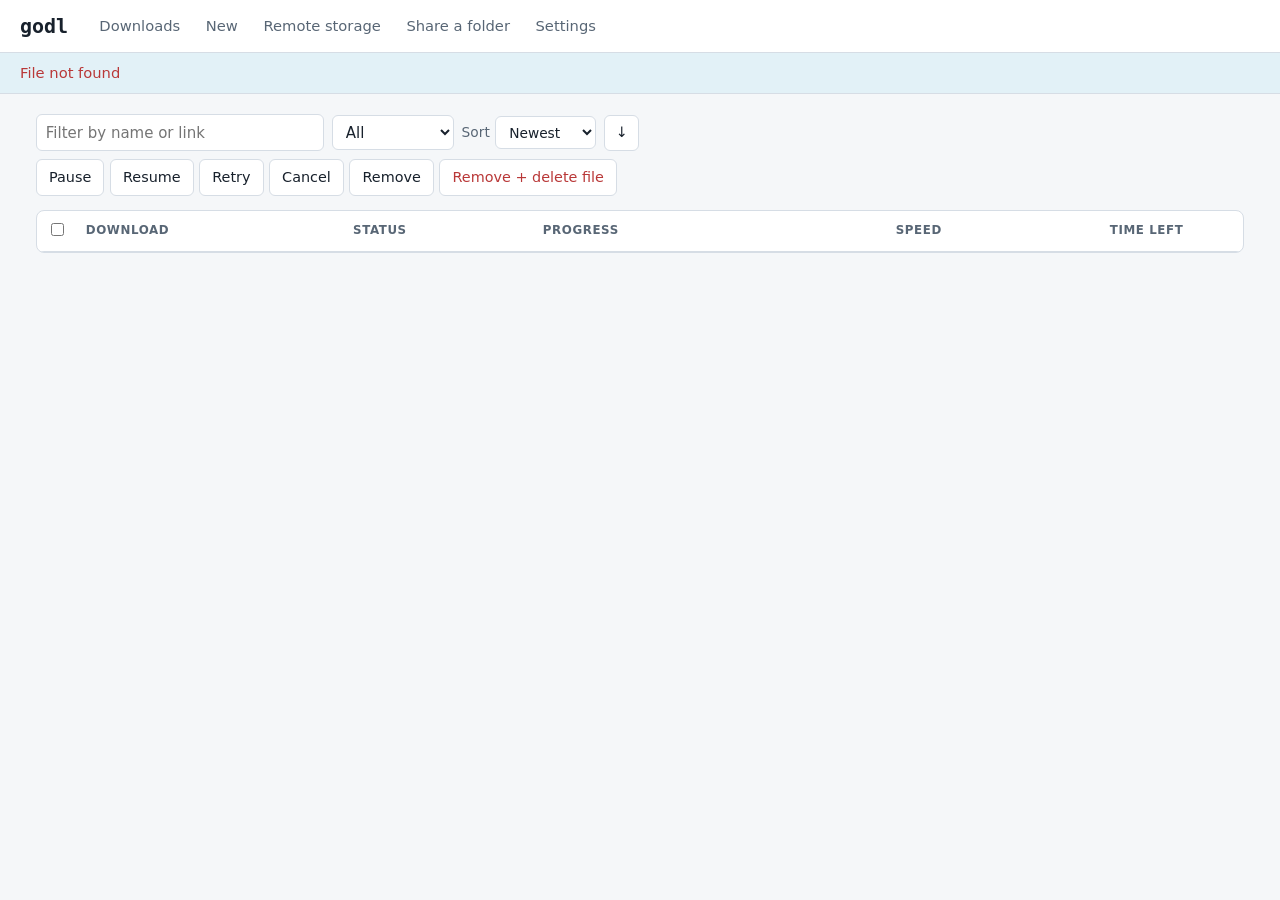
==== internal/webui/static/index.html @ 9bef2a17 "Sort the download list and WebDAV folders, in the dashboard and the web page Downloads can be ordere" ====
<!doctype html>
<html lang="en">
<head>
<meta charset="utf-8">
<meta name="viewport" content="width=device-width, initial-scale=1">
<title>godl</title>
<link rel="stylesheet" href="app.css">
</head>
<body>

<header class="top">
  <a class="brand" href="#downloads">godl</a>
  <nav class="tabs" aria-label="Sections">
    <a href="#downloads" data-view="downloads">Downloads</a>
    <a href="#new" data-view="new">New</a>
    <a href="#remote" data-view="remote">Remote storage</a>
    <a href="#share" data-view="share">Share a folder</a>
    <a href="#settings" data-view="settings">Settings</a>
  </nav>
  <div class="summary" id="summary" aria-live="off"></div>
</header>

<div class="banner" id="banner" hidden></div>

<main>

<!-- Downloads -->
<section id="view-downloads" class="view">
  <div class="toolbar">
    <input type="search" id="job-filter" placeholder="Filter by name or link" aria-label="Filter downloads">
    <select id="job-state" aria-label="Show">
      <option value="">All</option>
      <option value="active">Active</option>
      <option value="queued">Queued</option>
      <option value="paused">Paused</option>
      <option value="seeding">Seeding</option>
      <option value="completed">Completed</option>
      <option value="failed">Failed</option>
      <option value="canceled">Canceled</option>
    </select>
    <label class="sortby">Sort
      <select id="job-sort" aria-label="Sort downloads by">
        <option value="newest">Newest</option>
        <option value="name">Name</option>
        <option value="status">Status</option>
        <option value="progress">Progress</option>
        <option value="size">Size</option>
        <option value="speed">Speed</option>
        <option value="eta">Time left</option>
      </select>
    </label>
    <button type="button" id="job-sort-dir" class="sortdir" aria-label="Reverse the order">↓</button>
    <span class="grow"></span>
    <span class="count" id="sel-count"></span>
    <div class="bulk" id="bulk">
      <button type="button" data-action="pause">Pause</button>
      <button type="button" data-action="resume">Resume</button>
      <button type="button" data-action="retry">Retry</button>
      <button type="button" data-action="cancel">Cancel</button>
      <button type="button" data-action="remove">Remove</button>
      <button type="button" data-action="purge" class="danger">Remove + delete file</button>
    </div>
  </div>
  <div class="confirm" id="confirm" hidden>
    <span id="confirm-text"></span>
    <button type="button" id="confirm-yes" class="danger">Yes</button>
    <button type="button" id="confirm-no">No</button>
  </div>
  <div class="tablewrap">
    <table class="jobs">
      <thead>
        <tr>
          <th class="c-check"><input type="checkbox" id="check-all" aria-label="Select all"></th>
          <th><button type="button" class="th-sort" data-sort="name">Download</button></th>
          <th><button type="button" class="th-sort" data-sort="status">Status</button></th>
          <th><button type="button" class="th-sort" data-sort="progress">Progress</button></th>
          <th class="num"><button type="button" class="th-sort" data-sort="speed">Speed</button></th>
          <th class="num"><button type="button" class="th-sort" data-sort="eta">Time left</button></th>
          <th></th>
        </tr>
      </thead>
      <tbody id="job-rows"></tbody>
    </table>
  </div>
  <p class="empty" id="jobs-empty" hidden>No downloads yet. Start one from <a href="#new">New</a>.</p>
  <p class="empty" id="jobs-nomatch" hidden>Nothing matches that filter.</p>
</section>

<!-- New download -->
<section id="view-new" class="view" hidden>
  <div class="segments" role="tablist" id="new-kind">
    <button type="button" role="tab" data-kind="url" aria-selected="true">Link</button>
    <button type="button" role="tab" data-kind="social">Video</button>
    <button type="button" role="tab" data-kind="torrent">Torrent</button>
    <button type="button" role="tab" data-kind="watch">Watch a link</button>
  </div>

  <form id="new-form" class="form" autocomplete="off">
    <p class="hint" id="new-hint"></p>

    <label class="field" id="f-links">
      <span id="links-label">Links, one per line</span>
      <textarea id="new-links" rows="4" spellcheck="false"></textarea>
    </label>

    <div id="torrent-extra" hidden>
      <div class="row">
        <label class="filebtn">Upload a .torrent file
          <input type="file" id="torrent-file" accept=".torrent,application/x-bittorrent">
        </label>
        <button type="button" id="torrent-list">Choose files…</button>
        <span class="hint" id="torrent-status"></span>
      </div>
      <div class="filepick" id="torrent-pick" hidden>
        <div class="row">
          <strong id="torrent-name"></strong>
          <span class="grow"></span>
          <button type="button" id="torrent-all">All</button>
          <button type="button" id="torrent-none">None</button>
        </div>
        <ul id="torrent-files"></ul>
      </div>
    </div>

    <label class="field" id="f-quality" hidden>
      <span>Quality</span>
      <select id="new-preset"></select>
    </label>

    <div id="dl-fields">
      <label class="field">
        <span id="output-label">Save to</span>
        <input type="text" id="new-output" spellcheck="false">
      </label>
      <label class="field short">
        <span>Speed limit</span>
        <input type="text" id="new-rate" placeholder="unlimited, or 2M / 500K">
      </label>

      <details id="adv">
        <summary>More options</summary>
        <div class="kind-url">
          <label class="field short"><span>Pieces at once</span><input type="number" id="new-conc" min="1" max="32" value="4"></label>
          <label class="field"><span>SHA-256 checksum to verify (one link only)</span><input type="text" id="new-sha" spellcheck="false"></label>
        </div>
        <div class="kind-social">
          <label class="field"><span>yt-dlp format selector (instead of a quality)</span><input type="text" id="new-format" spellcheck="false"></label>
          <label class="field short"><span>Use cookies from browser</span><input type="text" id="new-browser" placeholder="firefox, chrome, …"></label>
        </div>
        <div class="kind-url kind-social">
          <label class="field"><span>Extra headers, one per line</span><textarea id="new-headers" rows="2" spellcheck="false" placeholder="Authorization: Bearer abc"></textarea></label>
          <label class="field"><span>Cookie</span><input type="text" id="new-cookie" spellcheck="false" placeholder="session=abc; theme=dark"></label>
          <label class="field"><span>cookies.txt file on the godl machine</span><input type="text" id="new-cookies-file" spellcheck="false"></label>
        </div>
        <div class="kind-torrent">
          <label class="field short"><span>Keep seeding to ratio</span><input type="number" id="new-seed-ratio" min="0" step="0.1" placeholder="off"></label>
          <label class="field short"><span>Keep seeding for</span><input type="text" id="new-seed-time" placeholder="off, or 30m / 2h"></label>
        </div>
      </details>
    </div>

    <div class="row">
      <button type="submit" class="primary" id="new-submit">Start download</button>
      <span class="msg" id="new-msg" role="status"></span>
    </div>
  </form>
</section>

<!-- Remote storage -->
<section id="view-remote" class="view" hidden>
  <div id="conn-list-wrap">
    <h2>Saved servers</h2>
    <ul class="conns" id="conn-list"></ul>
    <p class="empty" id="conn-empty" hidden>No WebDAV servers saved yet.</p>
    <details id="conn-add">
      <summary>Add a server</summary>
      <form id="conn-form" class="form" autocomplete="off">
        <label class="field short"><span>Name (letters, digits, - and _)</span><input type="text" id="conn-name" required></label>
        <label class="field"><span>WebDAV address</span><input type="url" id="conn-url" required placeholder="https://dav.example.com/files/alice/"></label>
        <label class="field short"><span>Username</span><input type="text" id="conn-user"></label>
        <label class="field short"><span>Password</span><input type="password" id="conn-pass" autocomplete="new-password"></label>
        <label class="check"><input type="checkbox" id="conn-insecure"> Skip TLS certificate check (self-signed servers)</label>
        <div class="row"><button type="submit" class="primary">Save server</button><span class="msg" id="conn-msg" role="status"></span></div>
      </form>
    </details>
  </div>

  <div id="browser" hidden>
    <div class="row">
      <button type="button" id="browse-back">← Servers</button>
      <nav class="crumbs" id="crumbs" aria-label="Folder"></nav>
    </div>
    <div class="toolbar">
      <input type="search" id="browse-filter" placeholder="Search this folder" aria-label="Search this folder">
      <label class="sortby">Sort
        <select id="browse-sort" aria-label="Sort this folder by">
          <option value="name">Name</option>
          <option value="size">Size</option>
          <option value="modified">Date modified</option>
        </select>
      </label>
      <button type="button" id="browse-sort-dir" class="sortdir" aria-label="Reverse the order">↓</button>
      <span class="grow"></span>
      <button type="button" id="browse-dl-sel" class="primary">Download selected</button>
      <button type="button" id="browse-dl-all">Download this folder</button>
    </div>
    <label class="field"><span>Save to</span><input type="text" id="browse-output" spellcheck="false"></label>
    <p class="msg" id="browse-msg" role="status"></p>
    <ul class="entries" id="entries"></ul>
  </div>
</section>

<!-- Share a folder -->
<section id="view-share" class="view" hidden>
  <div id="share-running" hidden>
    <h2>Sharing <code id="share-root"></code></h2>
    <p>Other devices can open any of these addresses in a browser, or add <code>dav/</code> to mount it as a network drive:</p>
    <ul class="urls" id="share-urls"></ul>
    <p class="hint" id="share-note"></p>
    <button type="button" id="share-stop" class="danger">Stop sharing</button>
  </div>
  <form id="share-form" class="form" autocomplete="off">
    <p class="hint">Turns a folder on the godl machine into a small server, so a phone or another computer on your network can fetch files from it.</p>
    <label class="field"><span>Folder to share</span><input type="text" id="share-dir" spellcheck="false"></label>
    <label class="field short"><span>Port</span><input type="number" id="share-port" min="0" max="65535" value="8080"></label>
    <label class="field short"><span>Username</span><input type="text" id="share-user"></label>
    <label class="field short"><span>Password</span><input type="password" id="share-pass" autocomplete="new-password"></label>
    <label class="check"><input type="checkbox" id="share-local"> This machine only (no password needed)</label>
    <label class="check"><input type="checkbox" id="share-write"> Allow uploads and deletes</label>
    <label class="check"><input type="checkbox" id="share-tls"> Use https with a self-signed certificate</label>
    <label class="check"><input type="checkbox" id="share-noauth"> Allow sharing on the network without a password</label>
    <div class="row"><button type="submit" class="primary">Start sharing</button><span class="msg" id="share-msg" role="status"></span></div>
  </form>
</section>

<!-- Settings -->
<section id="view-settings" class="view" hidden>
  <form id="settings-form" class="form" autocomplete="off">
    <h2>Downloads</h2>
    <label class="field short"><span>Downloads at once (0 = no limit)</span><input type="number" id="s-max" min="0"></label>
    <label class="field short"><span>Speed limit for each new download</span><input type="text" id="s-default-rate" placeholder="unlimited, or 2M"></label>
    <label class="field short"><span>Speed limit for everything together</span><input type="text" id="s-global-rate" placeholder="unlimited, or 5M"></label>
    <label class="check"><input type="checkbox" id="s-retry"> Retry failed downloads automatically</label>
    <label class="field short"><span>Retry attempts</span><input type="number" id="s-retry-max" min="1"></label>
    <label class="check"><input type="checkbox" id="s-notify"> Desktop notification when a download finishes</label>

    <h2>Web interface</h2>
    <label class="check"><input type="checkbox" id="s-web"> On <span class="hint">(turning it off closes this page; <code>godl web</code> turns it back on)</span></label>
    <label class="field short"><span>Port</span><input type="number" id="s-web-port" min="1" max="65535"></label>
    <label class="check"><input type="checkbox" id="s-web-net"> Let other devices on my network use it</label>
    <label class="field short"><span>Username</span><input type="text" id="s-web-user"></label>
    <label class="field short"><span>Password <span id="s-web-pass-state" class="hint"></span></span><input type="password" id="s-web-pass" autocomplete="new-password" placeholder="leave blank to keep"></label>
    <p class="hint">Network access needs a username and password. It is plain http, so use it on a home network you trust, not across the internet.</p>

    <div class="row"><button type="submit" class="primary">Save settings</button><span class="msg" id="settings-msg" role="status"></span></div>
  </form>
  <p class="foot">godl <span id="version"></span> · <a href="guide" target="_blank" rel="noopener">User guide</a></p>
</section>

</main>

<!-- Player -->
<div class="player" id="player" hidden role="dialog" aria-modal="true" aria-labelledby="p-title">
  <div class="p-head">
    <strong id="p-title"></strong>
    <select id="p-file" hidden aria-label="File"></select>
    <span class="grow"></span>
    <button type="button" id="p-close">Close</button>
  </div>
  <div class="p-stage" id="p-stage">
    <video id="p-video" playsinline></video>
    <div class="p-wait" id="p-wait" hidden></div>
    <div class="p-fallback" id="p-fallback" hidden>
      <p id="p-reason"></p>
      <div id="p-links"></div>
    </div>
  </div>
  <div class="p-controls" id="p-controls">
    <button type="button" id="p-play" aria-label="Play">Play</button>
    <span class="p-time" id="p-cur">0:00</span>
    <input type="range" id="p-seek" min="0" max="1000" value="0" step="1" aria-label="Position">
    <span class="p-time" id="p-dur">0:00</span>
    <label class="p-opt">Audio <select id="p-audio"></select></label>
    <label class="p-opt">Subtitles <select id="p-subs"></select></label>
    <label class="p-opt p-vol">Volume <input type="range" id="p-volume" min="0" max="1" step="0.05" value="1"></label>
    <button type="button" id="p-ext">Other apps…</button>
    <button type="button" id="p-full">Fullscreen</button>
  </div>
</div>

<script src="app.js"></script>
</body>
</html>
---- internal/webui/static/app.css ----
/* Layout: a slim header with section tabs over one working area; the
   download list is a dense table that becomes cards on a phone. Same
   tokens as the built-in guide, so the two read as one product. */
:root {
  --bg: #f5f7f9;
  --surface: #ffffff;
  --fg: #18212c;
  --muted: #586675;
  --line: #d6dde5;
  --accent: #0a6c93;
  --accent-fg: #ffffff;
  --accent-soft: #e2f1f7;
  --danger: #b93838;
  --term-bg: #121a23;
  --term-fg: #dbe4ee;
  --st-queued: #7d8995;
  --st-paused: #b07a0e;
  --st-active: #0a6c93;
  --st-seeding: #12879f;
  --st-done: #2a8a50;
  --st-failed: #c24040;
  --bar: #dfe6ec;
  --mono: ui-monospace, "JetBrains Mono", "Cascadia Code", "SF Mono", Menlo, Consolas, "DejaVu Sans Mono", monospace;
  --sans: system-ui, -apple-system, "Segoe UI", "Noto Sans", Cantarell, "Helvetica Neue", Arial, sans-serif;
}
@media (prefers-color-scheme: dark) {
  :root:not([data-theme="light"]) {
    --bg: #0f151c; --surface: #161e28; --fg: #dde5ee; --muted: #94a3b3; --line: #283442;
    --accent: #5fc4ea; --accent-fg: #0b1620; --accent-soft: #15303d; --danger: #f07a7a;
    --term-bg: #0a0f15; --term-fg: #dbe4ee;
    --st-queued: #8d99a6; --st-paused: #e0a93a; --st-active: #5fc4ea; --st-seeding: #3fc9e0;
    --st-done: #5ccf8a; --st-failed: #f07a7a; --bar: #26313d;
    color-scheme: dark;
  }
}
:root[data-theme="dark"] {
  --bg: #0f151c; --surface: #161e28; --fg: #dde5ee; --muted: #94a3b3; --line: #283442;
  --accent: #5fc4ea; --accent-fg: #0b1620; --accent-soft: #15303d; --danger: #f07a7a;
  --term-bg: #0a0f15; --term-fg: #dbe4ee;
  --st-queued: #8d99a6; --st-paused: #e0a93a; --st-active: #5fc4ea; --st-seeding: #3fc9e0;
  --st-done: #5ccf8a; --st-failed: #f07a7a; --bar: #26313d;
  color-scheme: dark;
}

* { box-sizing: border-box; }
[hidden] { display: none !important; }
html, body { margin: 0; }
body { background: var(--bg); color: var(--fg); font: 15px/1.5 var(--sans); }
a { color: var(--accent); }
code { font-family: var(--mono); font-size: 0.9em; }
:focus-visible { outline: 2px solid var(--accent); outline-offset: 2px; }
h2 { font: 700 1.05rem/1.3 var(--mono); margin: 1.2rem 0 0.2rem; }
.grow { flex: 1; }
.hint { color: var(--muted); font-size: 0.88rem; }
.msg { font-size: 0.9rem; color: var(--muted); }
.msg.err { color: var(--danger); }
.msg.ok { color: var(--st-done); }

button, .filebtn {
  font: inherit; font-size: 0.9rem; color: var(--fg); background: var(--surface);
  border: 1px solid var(--line); border-radius: 6px; padding: 0.4rem 0.75rem; cursor: pointer;
}
button:hover:not(:disabled), .filebtn:hover { border-color: var(--accent); }
button:disabled { opacity: 0.45; cursor: default; }
button.primary { background: var(--accent); border-color: var(--accent); color: var(--accent-fg); font-weight: 600; }
button.danger { color: var(--danger); }
.filebtn input { display: none; }
input[type=text], input[type=url], input[type=password], input[type=number], input[type=search], select, textarea {
  font: inherit; color: var(--fg); background: var(--surface); border: 1px solid var(--line);
  border-radius: 6px; padding: 0.4rem 0.55rem; width: 100%; min-width: 0;
}
textarea { font-family: var(--mono); font-size: 0.86rem; resize: vertical; }

/* Header */
.top {
  position: sticky; top: env(safe-area-inset-top, 0px); z-index: 5;
  display: flex; align-items: center; gap: 1.25rem; flex-wrap: wrap;
  padding: 0.6rem 1.25rem; background: var(--surface); border-bottom: 1px solid var(--line);
}
.brand { font: 700 1.25rem/1 var(--mono); color: var(--fg); text-decoration: none; }
.tabs { display: flex; gap: 0.2rem; flex-wrap: wrap; }
.tabs a { color: var(--muted); text-decoration: none; padding: 0.35rem 0.7rem; border-radius: 6px; font-size: 0.92rem; }
.tabs a:hover { color: var(--fg); }
.tabs a.on { color: var(--fg); background: var(--accent-soft); font-weight: 600; }
.summary { margin-left: auto; color: var(--muted); font-size: 0.86rem; font-variant-numeric: tabular-nums; }
.banner { background: var(--accent-soft); border-bottom: 1px solid var(--line); padding: 0.55rem 1.25rem; font-size: 0.92rem; }
.banner.err { color: var(--danger); }

main { max-width: 78rem; margin: 0 auto; padding-block: 1.25rem 4rem; padding-inline: 1.25rem; }
.view { display: flex; flex-direction: column; gap: 0.9rem; }

.toolbar, .row { display: flex; align-items: center; gap: 0.5rem; flex-wrap: wrap; }
.toolbar input[type=search] { width: 18rem; max-width: 100%; }
.toolbar select { width: auto; }
.bulk { display: flex; gap: 0.35rem; flex-wrap: wrap; }
.sortby { display: flex; align-items: center; gap: 0.35rem; font-size: 0.86rem; color: var(--muted); }
.sortby select { width: auto; }
.sortdir { padding: 0.4rem 0.6rem; min-width: 2.2rem; }
.th-sort { border: 0; background: none; padding: 0; font: inherit; color: inherit; letter-spacing: inherit; text-transform: inherit; cursor: pointer; }
.th-sort:hover { color: var(--fg); }
.th-sort.on { color: var(--fg); }
.th-sort.on::after { content: " " attr(data-dir); }
.entries .e-date { min-width: 6.5rem; text-align: right; }
.count { color: var(--muted); font-size: 0.88rem; }
.confirm { display: flex; gap: 0.6rem; align-items: center; flex-wrap: wrap; padding: 0.6rem 0.8rem; border: 1px solid var(--danger); border-radius: 6px; background: var(--surface); }
.empty { color: var(--muted); }

/* Job table */
.tablewrap { overflow-x: auto; background: var(--surface); border: 1px solid var(--line); border-radius: 8px; }
table.jobs { width: 100%; border-collapse: collapse; font-size: 0.9rem; }
.jobs > thead th { text-align: left; font-size: 0.74rem; letter-spacing: 0.05em; text-transform: uppercase; color: var(--muted); font-weight: 600; padding: 0.55rem 0.6rem; border-bottom: 1px solid var(--line); }
.jobs > tbody > tr > td { padding: 0.55rem 0.6rem; border-bottom: 1px solid var(--line); vertical-align: middle; }
.jobs > tbody > tr:last-child > td { border-bottom: 0; }
.jobs > tbody > tr.sel > td { background: var(--accent-soft); }
.jobs .num { text-align: right; font-variant-numeric: tabular-nums; white-space: nowrap; }
.c-check { width: 2rem; }
.j-name { min-width: 14rem; max-width: 34rem; }
.j-name b { display: block; font-weight: 600; overflow-wrap: anywhere; }
.j-name small { display: block; color: var(--muted); font-family: var(--mono); font-size: 0.76rem; overflow: hidden; text-overflow: ellipsis; white-space: nowrap; max-width: 34rem; }
.j-name .j-err { color: var(--st-failed); font-family: var(--sans); white-space: normal; }
.chip { display: inline-flex; align-items: center; gap: 0.35rem; font-size: 0.8rem; font-weight: 600; white-space: nowrap; }
.chip::before { content: ""; width: 0.55rem; height: 0.55rem; border-radius: 50%; background: currentColor; }
.st-queued, .st-canceled { color: var(--st-queued); }
.st-paused { color: var(--st-paused); }
.st-active { color: var(--st-active); }
.st-seeding { color: var(--st-seeding); }
.st-completed { color: var(--st-done); }
.st-failed { color: var(--st-failed); }
.prog { min-width: 9rem; }
.bar { height: 0.45rem; background: var(--bar); border-radius: 99px; overflow: hidden; }
.bar i { display: block; height: 100%; width: 0; background: currentColor; border-radius: 99px; transition: width 0.45s linear; }
.bar.unknown i { width: 30% !important; animation: slide 1.4s ease-in-out infinite; }
@keyframes slide { 0% { transform: translateX(-100%); } 100% { transform: translateX(340%); } }
.prog small { display: block; color: var(--muted); font-size: 0.76rem; font-variant-numeric: tabular-nums; margin-top: 0.2rem; }
.j-acts { white-space: nowrap; text-align: right; }
.j-acts button { padding: 0.25rem 0.55rem; font-size: 0.82rem; }

button.linkish { border: 0; background: none; padding: 0.15rem 0; color: var(--accent); font-size: 0.8rem; }
.jobs > tbody > tr.detail > td { background: var(--bg); padding: 0.4rem 0.8rem 0.9rem 2.6rem; }
.details { display: flex; flex-direction: column; gap: 0.5rem; min-width: 0; }
.kv { display: grid; grid-template-columns: max-content minmax(0, 1fr); gap: 0.2rem 0.9rem; margin: 0; font-size: 0.86rem; }
.kv dt { color: var(--muted); }
.kv dd { margin: 0; overflow-wrap: anywhere; font-family: var(--mono); font-size: 0.8rem; }
.fsum { margin: 0; font-weight: 600; font-size: 0.88rem; }
.details .hint { margin: 0; }
.ftable { max-height: 24rem; overflow: auto; border: 1px solid var(--line); border-radius: 6px; background: var(--surface); }
.ftable table { width: 100%; border-collapse: collapse; font-size: 0.84rem; }
.ftable th { position: sticky; top: 0; background: var(--surface); text-align: left; font-size: 0.72rem; letter-spacing: 0.05em; text-transform: uppercase; color: var(--muted); padding: 0.4rem 0.6rem; border-bottom: 1px solid var(--line); }
.ftable td { padding: 0.35rem 0.6rem; border-bottom: 1px solid var(--line); vertical-align: middle; }
.ftable tr:last-child td { border-bottom: 0; }
.ftable .num { text-align: right; white-space: nowrap; font-variant-numeric: tabular-nums; }
.fname { font-family: var(--mono); font-size: 0.78rem; overflow-wrap: anywhere; }
.fprog { width: 9rem; }
.fbar { display: flex; align-items: center; gap: 0.4rem; }
.fbar .bar { flex: 1; }
.fbar small { color: var(--muted); font-variant-numeric: tabular-nums; min-width: 2.6rem; text-align: right; }
.f-skipped td { color: var(--muted); }
.f-skipped .fname { text-decoration: line-through; }

/* Forms */
.segments { display: inline-flex; border: 1px solid var(--line); border-radius: 8px; overflow: hidden; align-self: flex-start; flex-wrap: wrap; }
.segments button { border: 0; border-radius: 0; border-right: 1px solid var(--line); }
.segments button:last-child { border-right: 0; }
.segments button[aria-selected=true] { background: var(--accent); color: var(--accent-fg); font-weight: 600; }
.form { display: flex; flex-direction: column; gap: 0.8rem; max-width: 46rem; }
#dl-fields, #torrent-extra { display: flex; flex-direction: column; gap: 0.8rem; }
.field { display: flex; flex-direction: column; gap: 0.25rem; font-size: 0.9rem; }
.field > span { color: var(--muted); }
.field.short { max-width: 20rem; }
.check { display: flex; gap: 0.5rem; align-items: baseline; font-size: 0.92rem; }
details { border: 1px solid var(--line); border-radius: 8px; padding: 0.5rem 0.8rem; background: var(--surface); }
details > summary { cursor: pointer; color: var(--muted); font-size: 0.9rem; }
details[open] > summary { margin-bottom: 0.6rem; }
details > div { display: flex; flex-direction: column; gap: 0.7rem; margin-bottom: 0.7rem; }
.filepick { border: 1px solid var(--line); border-radius: 8px; background: var(--surface); padding: 0.6rem 0.8rem; display: flex; flex-direction: column; gap: 0.5rem; }
.filepick ul { list-style: none; margin: 0; padding: 0; max-height: 22rem; overflow-y: auto; }
.filepick li label { display: flex; gap: 0.5rem; align-items: baseline; padding: 0.2rem 0; font-size: 0.88rem; }
.filepick li span { flex: 1; overflow-wrap: anywhere; font-family: var(--mono); font-size: 0.8rem; }
.filepick li em { color: var(--muted); font-style: normal; font-variant-numeric: tabular-nums; white-space: nowrap; }

/* Remote storage */
.conns, .entries, .urls { list-style: none; margin: 0; padding: 0; display: flex; flex-direction: column; gap: 0.4rem; }
.conns li { display: flex; align-items: center; gap: 0.6rem; flex-wrap: wrap; background: var(--surface); border: 1px solid var(--line); border-radius: 8px; padding: 0.55rem 0.8rem; }
.conns li b { font-family: var(--mono); }
.conns li small { color: var(--muted); overflow-wrap: anywhere; flex: 1; min-width: 10rem; }
.crumbs { display: flex; flex-wrap: wrap; gap: 0.2rem; font-family: var(--mono); font-size: 0.86rem; min-width: 0; }
.crumbs button { border: 0; background: none; padding: 0.1rem 0.25rem; color: var(--accent); }
.entries { gap: 0; background: var(--surface); border: 1px solid var(--line); border-radius: 8px; }
.entries li { display: flex; align-items: center; gap: 0.6rem; padding: 0.45rem 0.8rem; border-bottom: 1px solid var(--line); font-size: 0.9rem; }
.entries li:last-child { border-bottom: 0; }
.entries .e-name { flex: 1; min-width: 0; overflow-wrap: anywhere; }
.entries .e-name button { border: 0; background: none; padding: 0; color: var(--accent); text-align: left; font-weight: 600; }
.entries em { color: var(--muted); font-style: normal; font-variant-numeric: tabular-nums; white-space: nowrap; }
.urls li { font-family: var(--mono); font-size: 0.9rem; display: flex; gap: 0.5rem; align-items: center; flex-wrap: wrap; overflow-wrap: anywhere; }
.foot { color: var(--muted); font-size: 0.86rem; }

/* Player */
.player { position: fixed; inset: 0; z-index: 20; display: flex; flex-direction: column; background: #000; color: #e8eef4; }
.p-head, .p-controls { display: flex; align-items: center; gap: 0.6rem; flex-wrap: wrap; padding: 0.55rem 0.9rem; background: #0b1016; }
.p-head { padding-top: calc(0.55rem + env(safe-area-inset-top, 0px)); }
.p-controls { padding-bottom: calc(0.55rem + env(safe-area-inset-bottom, 0px)); }
.p-head strong { overflow-wrap: anywhere; }
.player button { background: #1b2530; color: #e8eef4; border-color: #2d3a47; }
.player select { background: #1b2530; color: #e8eef4; border-color: #2d3a47; width: auto; max-width: 14rem; }
.p-stage { flex: 1; position: relative; min-height: 0; display: flex; align-items: center; justify-content: center; }
.p-stage video { width: 100%; height: 100%; object-fit: contain; background: #000; }
.p-wait, .p-fallback { position: absolute; inset: 0; display: flex; flex-direction: column; align-items: center; justify-content: center; gap: 0.8rem; padding: 1.5rem; text-align: center; background: rgba(0, 0, 0, 0.82); }
.p-fallback p { max-width: 38rem; margin: 0; }
.p-links { display: flex; flex-direction: column; gap: 0.6rem; width: min(40rem, 100%); }
.p-link { display: flex; gap: 0.4rem; flex-wrap: wrap; }
.p-link input { flex: 1; min-width: 12rem; }
.p-link input { font-family: var(--mono); font-size: 0.8rem; background: #0f161e; color: #e8eef4; border-color: #2d3a47; }
.p-link a { color: #7fd3f2; align-self: center; white-space: nowrap; }
.p-time { font-variant-numeric: tabular-nums; font-size: 0.86rem; min-width: 3.4rem; text-align: center; }
#p-seek { flex: 1; min-width: 8rem; accent-color: #5fc4ea; }
.p-opt { display: flex; gap: 0.35rem; align-items: center; font-size: 0.82rem; color: #a9b7c4; }
.p-vol input { width: 5rem; accent-color: #5fc4ea; }

@media (max-width: 52rem) {
  .top { gap: 0.5rem 1rem; padding: 0.5rem 1rem; }
  .summary { margin-left: 0; width: 100%; }
  main { padding-inline: 1rem; }
  .toolbar input[type=search] { width: 100%; }
  /* The table becomes one card per download. */
  .tablewrap { border: 0; background: none; overflow: visible; }
  table.jobs, .jobs > tbody, .jobs > tbody > tr, .jobs > tbody > tr > td { display: block; }
  .jobs > thead { display: none; }
  .jobs > tbody > tr { position: relative; background: var(--surface); border: 1px solid var(--line); border-radius: 8px; padding: 0.6rem 0.8rem 0.6rem 2.6rem; margin-bottom: 0.6rem; }
  .jobs > tbody > tr.sel { background: var(--accent-soft); }
  .jobs > tbody > tr.sel > td { background: none; }
  .jobs > tbody > tr > td { border: 0; padding: 0.15rem 0; }
  .jobs > tbody > tr > td.c-check { position: absolute; left: 0.8rem; top: 0.7rem; width: auto; }
  .jobs > tbody > tr > .num { display: inline-block; text-align: left; margin-right: 1rem; color: var(--muted); }
  .jobs > tbody > tr > td.num:empty { display: none; }
  .j-name, .j-name small { max-width: none; min-width: 0; }
  .j-acts { text-align: left; padding-top: 0.4rem !important; }
  .jobs > tbody > tr.detail { padding: 0.6rem 0.8rem; background: var(--bg); }
  .jobs > tbody > tr.detail > td { padding: 0; background: none; }
  .fprog { width: 6rem; }
  .p-vol { display: none; }
}
@media (prefers-reduced-motion: reduce) {
  .bar i { transition: none; }
  .bar.unknown i { animation: none; }
}
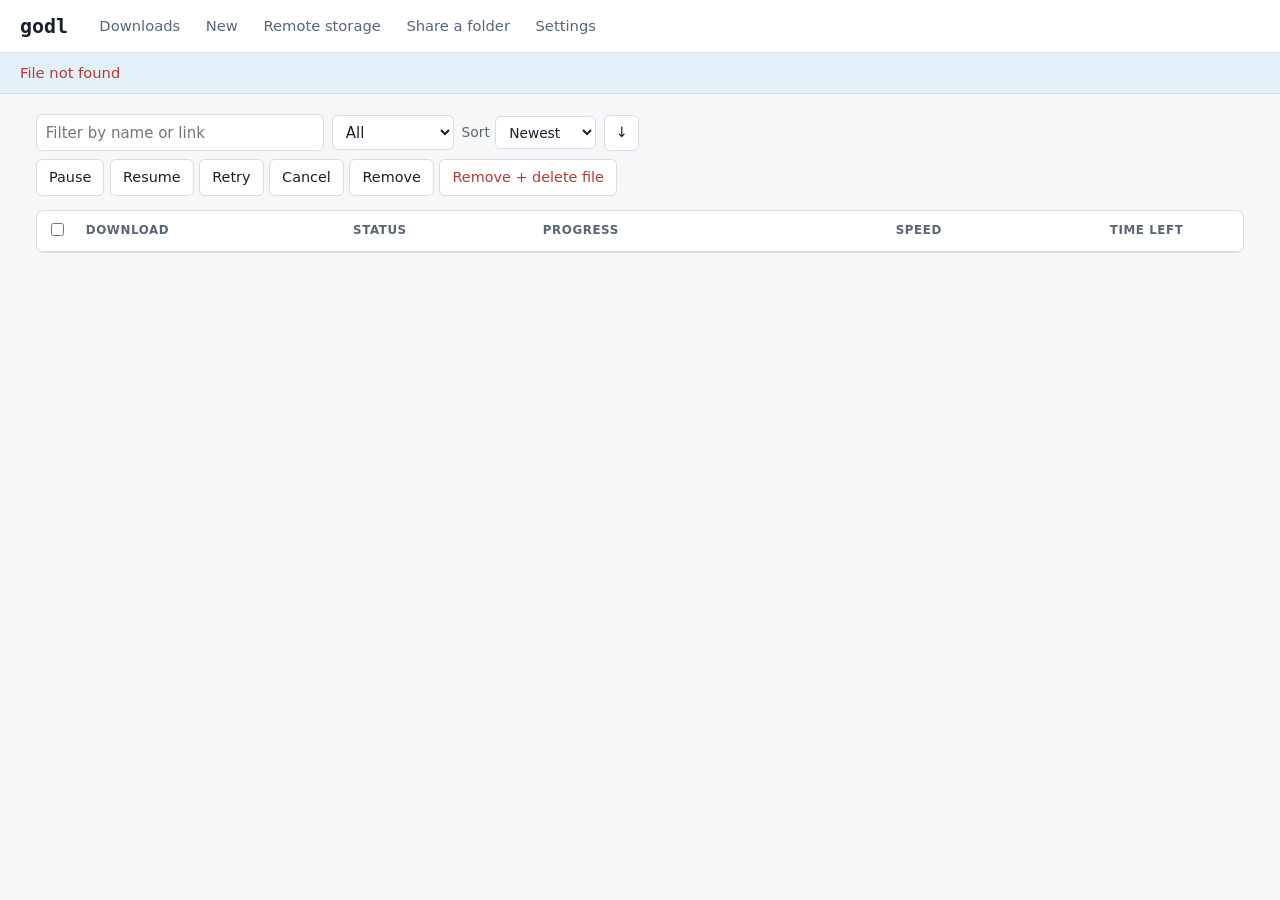
==== commit c62ca5de: "Give yt-dlp a JavaScript runtime, and let Watch a link use a browser login YouTube now hides its str" ====
--- a/internal/webui/static/index.html
+++ b/internal/webui/static/index.html
@@ -127,6 +127,11 @@
       <select id="new-preset"></select>
     </label>
 
+    <label class="field short" id="f-watch-cookies" hidden>
+      <span>Sign in with this browser's login (if the site asks you to sign in)</span>
+      <input type="text" id="watch-cookies" placeholder="firefox, chrome, … or leave empty" spellcheck="false">
+    </label>
+
     <div id="dl-fields">
       <label class="field">
         <span id="output-label">Save to</span>
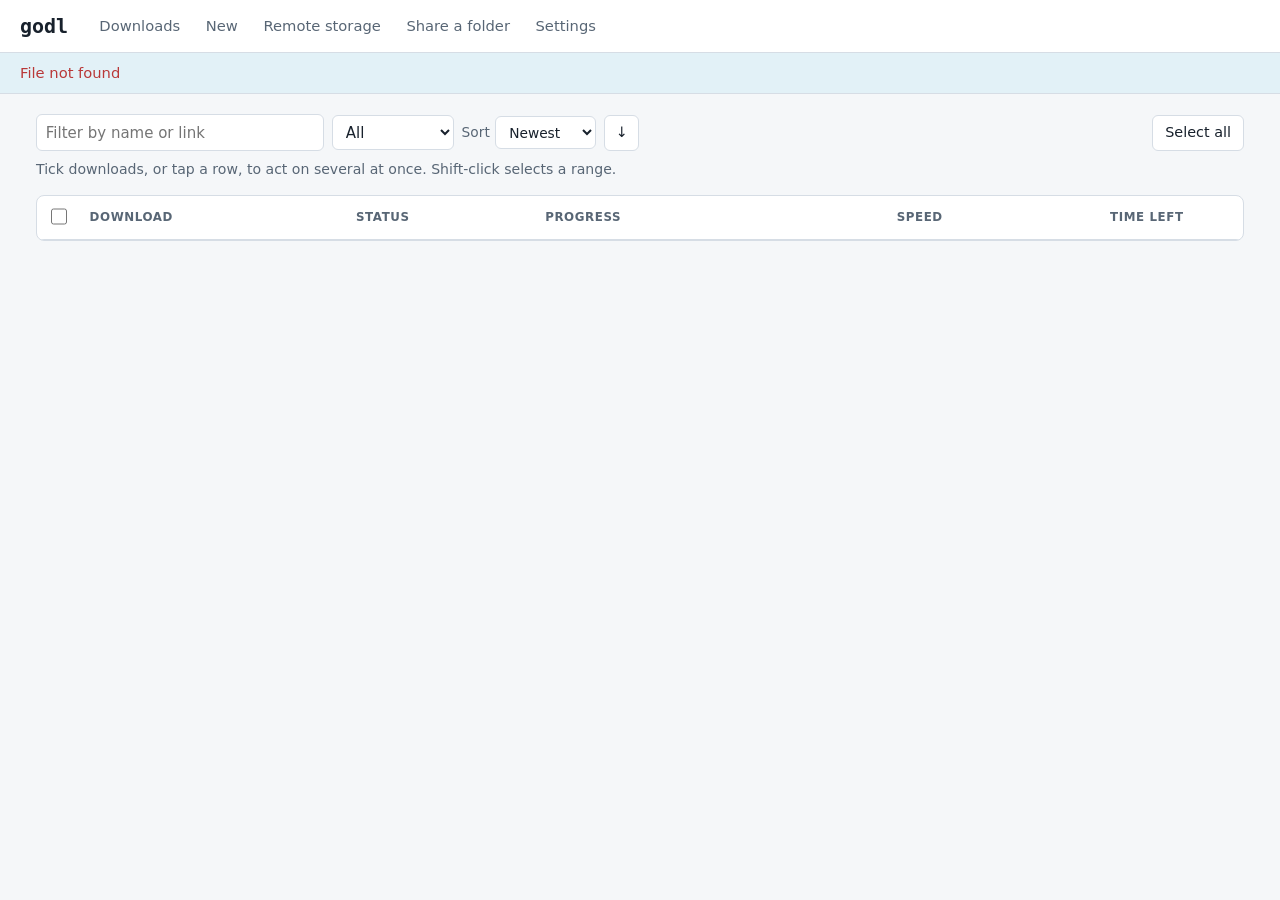
==== commit 7d661174: "Make multi-select work properly in the web page Ticking several downloads or WebDAV entries technica" ====
--- a/internal/webui/static/index.html
+++ b/internal/webui/static/index.html
@@ -51,21 +51,9 @@
     </label>
     <button type="button" id="job-sort-dir" class="sortdir" aria-label="Reverse the order">↓</button>
     <span class="grow"></span>
-    <span class="count" id="sel-count"></span>
-    <div class="bulk" id="bulk">
-      <button type="button" data-action="pause">Pause</button>
-      <button type="button" data-action="resume">Resume</button>
-      <button type="button" data-action="retry">Retry</button>
-      <button type="button" data-action="cancel">Cancel</button>
-      <button type="button" data-action="remove">Remove</button>
-      <button type="button" data-action="purge" class="danger">Remove + delete file</button>
-    </div>
-  </div>
-  <div class="confirm" id="confirm" hidden>
-    <span id="confirm-text"></span>
-    <button type="button" id="confirm-yes" class="danger">Yes</button>
-    <button type="button" id="confirm-no">No</button>
-  </div>
+    <button type="button" id="sel-start">Select all</button>
+  </div>
+  <p class="hint seltip">Tick downloads, or tap a row, to act on several at once. Shift-click selects a range.</p>
   <div class="tablewrap">
     <table class="jobs">
       <thead>
@@ -84,6 +72,29 @@
   </div>
   <p class="empty" id="jobs-empty" hidden>No downloads yet. Start one from <a href="#new">New</a>.</p>
   <p class="empty" id="jobs-nomatch" hidden>Nothing matches that filter.</p>
+
+  <!-- Shown while anything is ticked; stays on screen however far the list scrolls. -->
+  <div class="selbar" id="selbar" hidden role="region" aria-label="Selected downloads">
+    <div class="confirm" id="confirm" hidden>
+      <span id="confirm-text"></span>
+      <button type="button" id="confirm-yes" class="danger">Yes</button>
+      <button type="button" id="confirm-no">No</button>
+    </div>
+    <div class="selrow">
+      <strong class="count" id="sel-count"></strong>
+      <button type="button" id="sel-all" class="linkish">Select all</button>
+      <button type="button" id="sel-clear" class="linkish">Clear</button>
+      <span class="grow"></span>
+      <div class="bulk" id="bulk">
+        <button type="button" data-action="pause">Pause</button>
+        <button type="button" data-action="resume">Resume</button>
+        <button type="button" data-action="retry">Retry</button>
+        <button type="button" data-action="cancel">Cancel</button>
+        <button type="button" data-action="remove">Remove</button>
+        <button type="button" data-action="purge" class="danger">Remove + delete file</button>
+      </div>
+    </div>
+  </div>
 </section>
 
 <!-- New download -->
@@ -108,7 +119,7 @@
         <label class="filebtn">Upload a .torrent file
           <input type="file" id="torrent-file" accept=".torrent,application/x-bittorrent">
         </label>
-        <button type="button" id="torrent-list">Choose files…</button>
+        <button type="button" id="torrent-list">Reload file list</button>
         <span class="hint" id="torrent-status"></span>
       </div>
       <div class="filepick" id="torrent-pick" hidden>
@@ -211,6 +222,11 @@
     </div>
     <label class="field"><span>Save to</span><input type="text" id="browse-output" spellcheck="false"></label>
     <p class="msg" id="browse-msg" role="status"></p>
+    <div class="entries-head">
+      <label class="check"><input type="checkbox" id="browse-all"> Select all</label>
+      <span class="count" id="browse-count"></span>
+      <button type="button" id="browse-clear" class="linkish" hidden>Clear</button>
+    </div>
     <ul class="entries" id="entries"></ul>
   </div>
 </section>
--- a/internal/webui/static/app.css
+++ b/internal/webui/static/app.css
@@ -93,6 +93,23 @@
 .toolbar input[type=search] { width: 18rem; max-width: 100%; }
 .toolbar select { width: auto; }
 .bulk { display: flex; gap: 0.35rem; flex-wrap: wrap; }
+input[type=checkbox] { width: 1.05rem; height: 1.05rem; accent-color: var(--accent); cursor: pointer; }
+.seltip { margin: -0.4rem 0 0; }
+.jobs > tbody > tr:not(.detail), .entries li { cursor: pointer; }
+.entries li.sel { background: var(--accent-soft); }
+.entries-head { display: flex; align-items: center; gap: 0.8rem; padding: 0 0.8rem; font-size: 0.9rem; }
+.entries-head .count { color: var(--muted); }
+/* The selection bar: pinned to the bottom so the actions stay in reach. */
+.selbar {
+  position: fixed; left: 0; right: 0; bottom: 0; z-index: 10;
+  background: var(--surface); border-top: 1px solid var(--line);
+  box-shadow: 0 -4px 16px rgba(0, 0, 0, 0.08);
+  padding: 0.6rem 1.25rem calc(0.6rem + env(safe-area-inset-bottom, 0px));
+  display: flex; flex-direction: column; gap: 0.5rem;
+}
+.selrow { display: flex; align-items: center; gap: 0.6rem 0.9rem; flex-wrap: wrap; max-width: 78rem; margin: 0 auto; width: 100%; }
+.selbar .confirm { max-width: 78rem; margin: 0 auto; width: 100%; }
+body.has-selbar main { padding-bottom: 9rem; }
 .sortby { display: flex; align-items: center; gap: 0.35rem; font-size: 0.86rem; color: var(--muted); }
 .sortby select { width: auto; }
 .sortdir { padding: 0.4rem 0.6rem; min-width: 2.2rem; }
@@ -229,6 +246,10 @@
   .jobs > tbody > tr.sel { background: var(--accent-soft); }
   .jobs > tbody > tr.sel > td { background: none; }
   .jobs > tbody > tr > td { border: 0; padding: 0.15rem 0; }
+  .selbar { padding-inline: 1rem; }
+  .selbar .bulk button { padding: 0.45rem 0.6rem; }
+  .jobs > tbody > tr > td.c-check input { width: 1.35rem; height: 1.35rem; }
+  .entries input[type=checkbox] { width: 1.35rem; height: 1.35rem; }
   .jobs > tbody > tr > td.c-check { position: absolute; left: 0.8rem; top: 0.7rem; width: auto; }
   .jobs > tbody > tr > .num { display: inline-block; text-align: left; margin-right: 1rem; color: var(--muted); }
   .jobs > tbody > tr > td.num:empty { display: none; }
